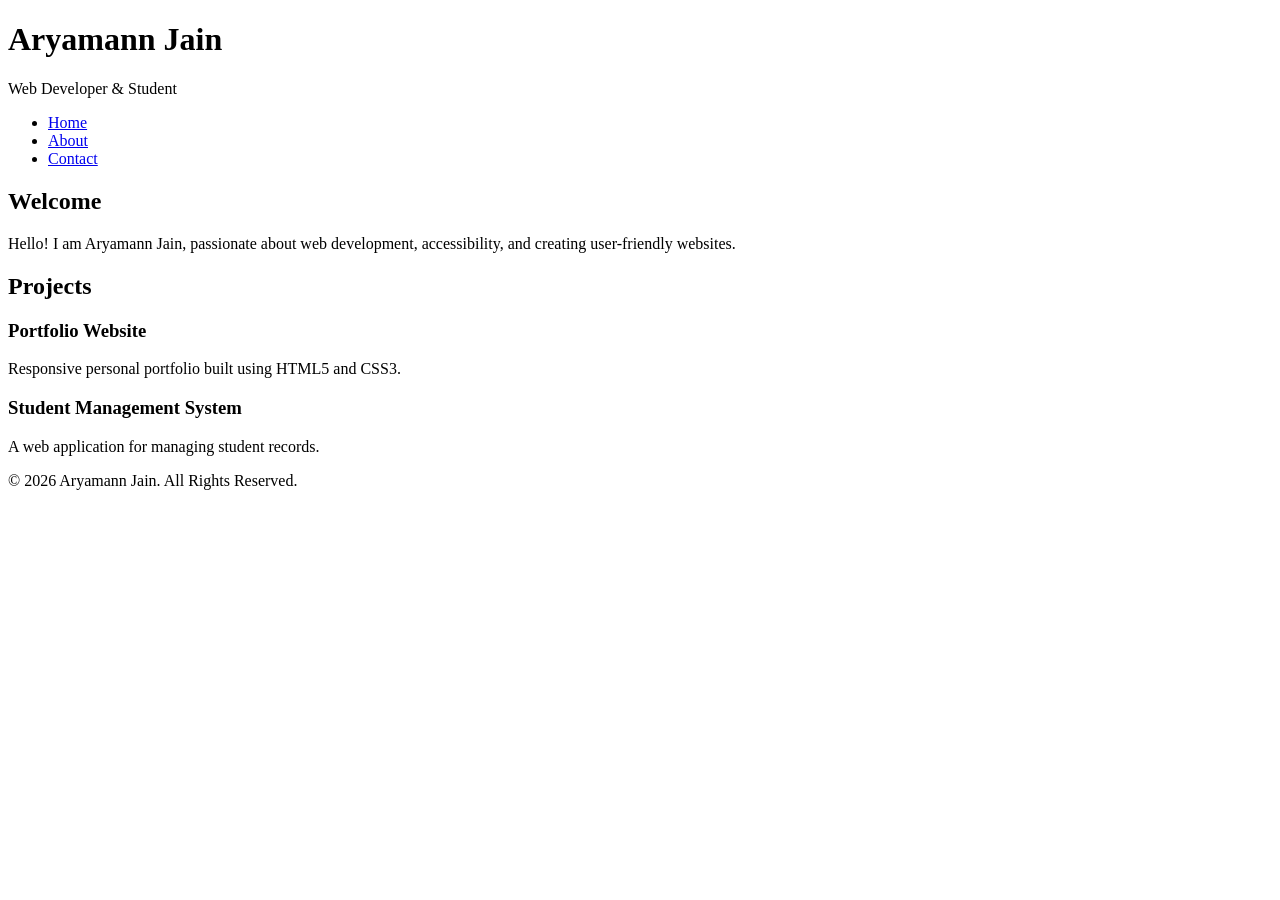
==== index.html @ 96fe9ca9 "Add files via upload Initial portfolio website upload" ====
<!DOCTYPE html>
<html lang="en">
<head>
    <meta charset="UTF-8">
    <meta name="viewport" content="width=device-width, initial-scale=1.0">

    <!-- SEO Meta Tags -->
    <meta name="description" content="Personal portfolio of Aryamann Jain showcasing skills, projects, and contact information.">
    <meta name="keywords" content="Portfolio, Web Developer, HTML5, CSS3, Accessibility">
    <meta name="author" content="Aryamann Jain">

    <title>Aryamann Jain | Portfolio</title>
</head>

<body>

<header role="banner">
    <h1>Aryamann Jain</h1>
    <p>Web Developer & Student</p>

    <nav aria-label="Main Navigation">
        <ul>
            <li><a href="index.html">Home</a></li>
            <li><a href="about.html">About</a></li>
            <li><a href="contact.html">Contact</a></li>
        </ul>
    </nav>
</header>

<main id="main-content">

    <section aria-labelledby="welcome-heading">
        <h2 id="welcome-heading">Welcome</h2>
        <p>
            Hello! I am Aryamann Jain, passionate about web development,
            accessibility, and creating user-friendly websites.
        </p>
    </section>

    <section aria-labelledby="projects-heading">
        <h2 id="projects-heading">Projects</h2>

        <article>
            <h3>Portfolio Website</h3>
            <p>Responsive personal portfolio built using HTML5 and CSS3.</p>
        </article>

        <article>
            <h3>Student Management System</h3>
            <p>A web application for managing student records.</p>
        </article>
    </section>

</main>

<footer role="contentinfo">
    <p>&copy; 2026 Aryamann Jain. All Rights Reserved.</p>
</footer>

</body>
</html>
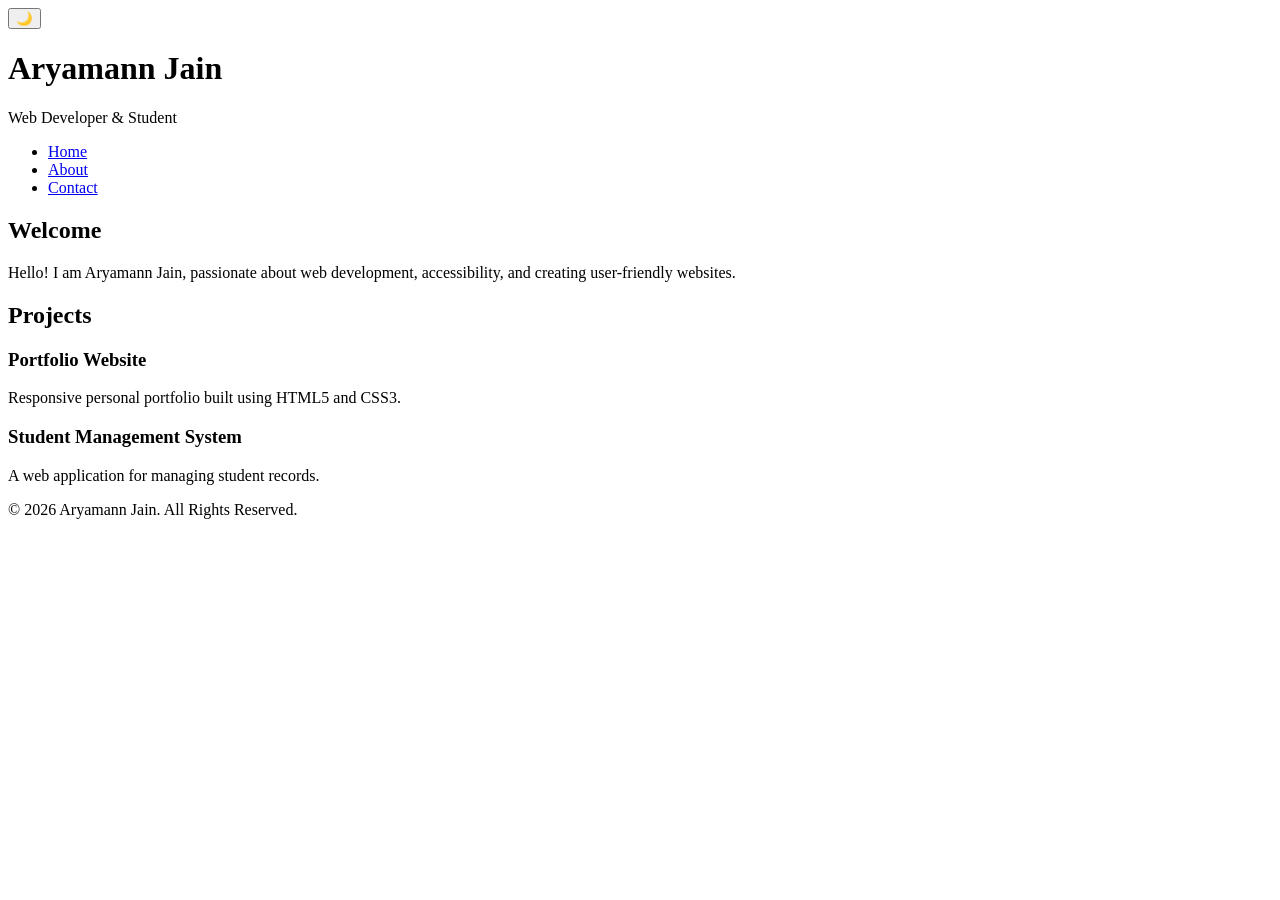
==== commit b9c4c47f: "Update index.html" ====
--- a/index.html
+++ b/index.html
@@ -11,8 +11,10 @@
 
     <title>Aryamann Jain | Portfolio</title>
 </head>
-
+<link rel="stylesheet" href="style.css">
+    <script src="script.js"></script>
 <body>
+    <button id="theme-toggle">🌙</button>
 
 <header role="banner">
     <h1>Aryamann Jain</h1>
@@ -58,4 +60,6 @@
 </footer>
 
 </body>
-</html>+</html>
+
+<!-- Update -->
